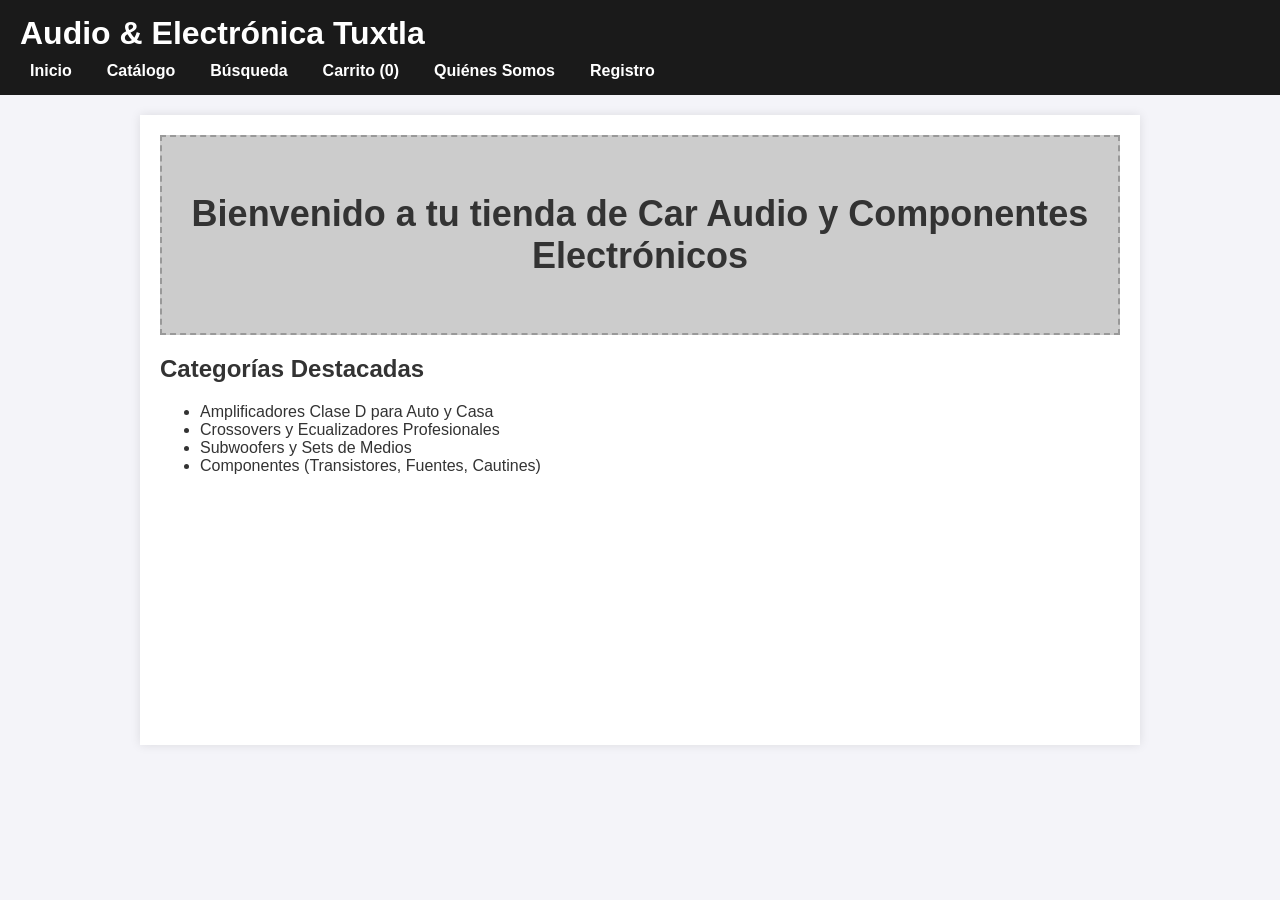
==== index.html @ b81fb8af "Add files via upload" ====
<!DOCTYPE html>
<html lang="es">
<head>
    <meta charset="UTF-8">
    <title>Audio & Electrónica - Inicio</title>
    <link rel="stylesheet" href="styles.css">
</head>
<body>
    <header>
        <h1>Audio & Electrónica Tuxtla</h1>
        <nav>
            <ul>
                <li><a href="index.html">Inicio</a></li>
                <li><a href="catalogo.html">Catálogo</a></li>
                <li><a href="busqueda.html">Búsqueda</a></li>
                <li><a href="carrito.html">Carrito (<span id="cart-counter">0</span>)</a></li>
                <li><a href="nosotros.html">Quiénes Somos</a></li>
                <li><a href="registro.html">Registro</a></li>
            </ul>
        </nav>
    </header>
    <main>
        
<div class="banner">
    <h2>Bienvenido a tu tienda de Car Audio y Componentes Electrónicos</h2>
</div>
<h2>Categorías Destacadas</h2>
<ul>
    <li>Amplificadores Clase D para Auto y Casa</li>
    <li>Crossovers y Ecualizadores Profesionales</li>
    <li>Subwoofers y Sets de Medios</li>
    <li>Componentes (Transistores, Fuentes, Cautines)</li>
</ul>

    </main>
    <script src="script.js"></script>
</body>
</html>
---- styles.css ----
* { box-sizing: border-box; font-family: Arial, sans-serif; }
body { margin: 0; padding: 0; background-color: #f4f4f9; color: #333; }
header { background-color: #1a1a1a; color: white; padding: 15px 20px; }
header h1 { margin: 0 0 10px 0; }
nav ul { list-style: none; padding: 0; margin: 0; display: flex; gap: 15px; flex-wrap: wrap; }
nav ul li a { color: white; text-decoration: none; font-weight: bold; padding: 5px 10px; border-radius: 4px;}
nav ul li a:hover { background-color: #e60000; }
main { padding: 20px; max-width: 1000px; margin: 20px auto; background: white; min-height: 70vh; box-shadow: 0 0 10px rgba(0,0,0,0.1); }
.banner { width: 100%; height: 200px; background-color: #ccc; display: flex; align-items: center; justify-content: center; margin-bottom: 20px; font-size: 24px; color: #333; border: 2px dashed #999; text-align: center; padding: 20px;}
.producto-grid { display: flex; flex-wrap: wrap; gap: 20px; }
.producto-card { border: 1px solid #ddd; padding: 15px; border-radius: 5px; width: calc(33.333% - 20px); text-align: center; }
.producto-card img { max-width: 100%; height: auto; margin-bottom: 10px; }
.btn { background-color: #e60000; color: white; border: none; padding: 10px 15px; cursor: pointer; border-radius: 4px; font-size: 14px;}
.btn:hover { background-color: #cc0000; }
.btn:disabled { background-color: #aaa; cursor: not-allowed; }
.form-group { margin-bottom: 15px; }
.form-group label { display: block; margin-bottom: 5px; font-weight: bold;}
.form-group input { width: 100%; padding: 8px; border: 1px solid #ccc; border-radius: 4px; }
table { width: 100%; border-collapse: collapse; margin-top: 20px; }
table, th, td { border: 1px solid #ddd; }
th, td { padding: 10px; text-align: left; }
th { background-color: #f0f0f0; }
.oculta { display: none; }
.info-adicional { margin-top: 20px; padding: 15px; background-color: #eef; border-left: 4px solid #0055ff; }
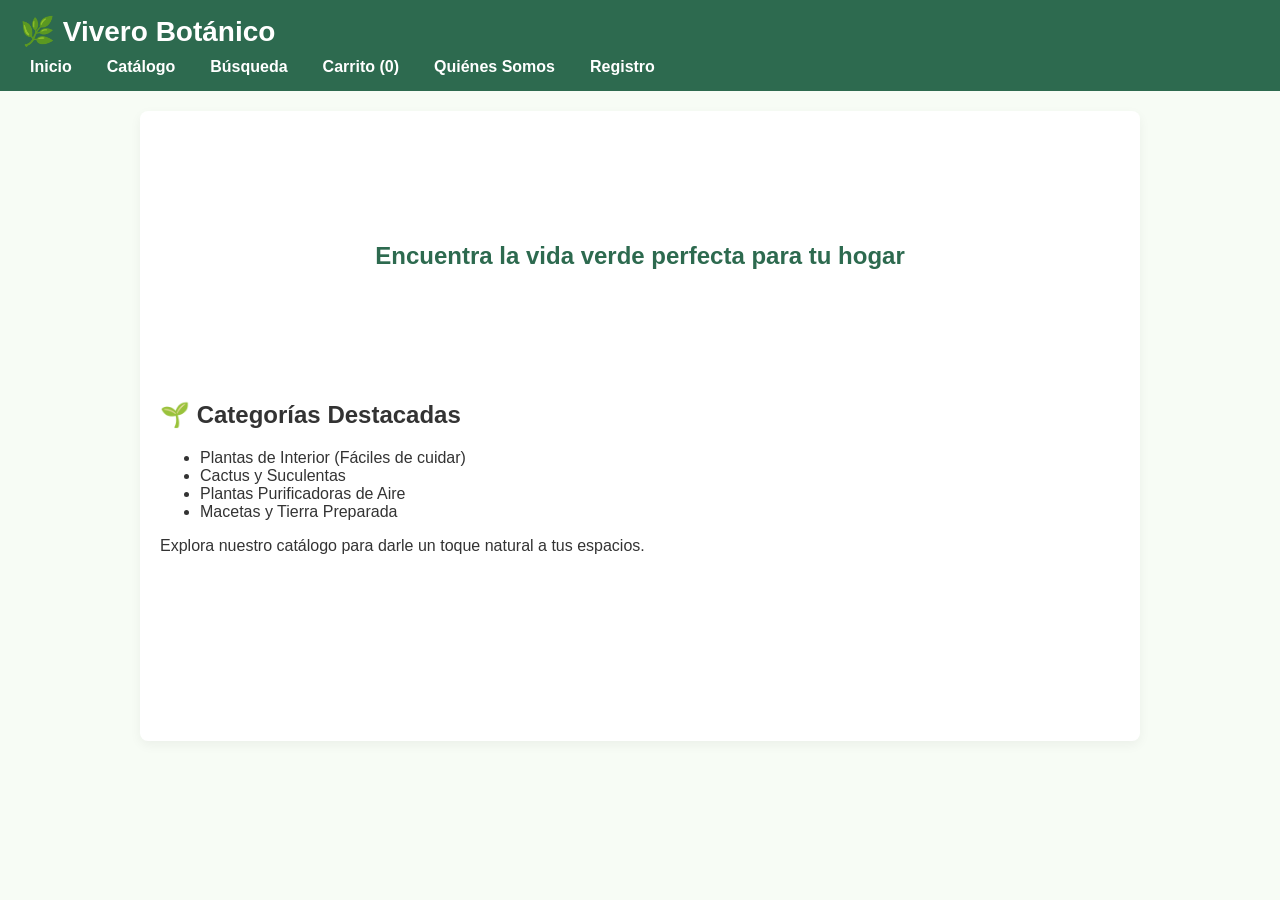
==== commit e066a6b4: "Add files via upload" ====
--- a/index.html
+++ b/index.html
@@ -2,12 +2,12 @@
 <html lang="es">
 <head>
     <meta charset="UTF-8">
-    <title>Audio & Electrónica - Inicio</title>
+    <title>Vivero Botánico - Inicio</title>
     <link rel="stylesheet" href="styles.css">
 </head>
 <body>
     <header>
-        <h1>Audio & Electrónica Tuxtla</h1>
+        <h1>🌿 Vivero Botánico</h1>
         <nav>
             <ul>
                 <li><a href="index.html">Inicio</a></li>
@@ -22,15 +22,16 @@
     <main>
         
 <div class="banner">
-    <h2>Bienvenido a tu tienda de Car Audio y Componentes Electrónicos</h2>
+    <h2>Encuentra la vida verde perfecta para tu hogar</h2>
 </div>
-<h2>Categorías Destacadas</h2>
+<h2>🌱 Categorías Destacadas</h2>
 <ul>
-    <li>Amplificadores Clase D para Auto y Casa</li>
-    <li>Crossovers y Ecualizadores Profesionales</li>
-    <li>Subwoofers y Sets de Medios</li>
-    <li>Componentes (Transistores, Fuentes, Cautines)</li>
+    <li>Plantas de Interior (Fáciles de cuidar)</li>
+    <li>Cactus y Suculentas</li>
+    <li>Plantas Purificadoras de Aire</li>
+    <li>Macetas y Tierra Preparada</li>
 </ul>
+<p>Explora nuestro catálogo para darle un toque natural a tus espacios.</p>
 
     </main>
     <script src="script.js"></script>
--- a/styles.css
+++ b/styles.css
@@ -1,25 +1,58 @@
 
-* { box-sizing: border-box; font-family: Arial, sans-serif; }
-body { margin: 0; padding: 0; background-color: #f4f4f9; color: #333; }
-header { background-color: #1a1a1a; color: white; padding: 15px 20px; }
-header h1 { margin: 0 0 10px 0; }
+* { box-sizing: border-box; font-family: 'Segoe UI', Tahoma, Geneva, Verdana, sans-serif; }
+body { margin: 0; padding: 0; background-color: #f7fcf5; color: #333; }
+header { background-color: #2d6a4f; color: white; padding: 15px 20px; }
+header h1 { margin: 0 0 10px 0; font-size: 28px; }
 nav ul { list-style: none; padding: 0; margin: 0; display: flex; gap: 15px; flex-wrap: wrap; }
-nav ul li a { color: white; text-decoration: none; font-weight: bold; padding: 5px 10px; border-radius: 4px;}
-nav ul li a:hover { background-color: #e60000; }
-main { padding: 20px; max-width: 1000px; margin: 20px auto; background: white; min-height: 70vh; box-shadow: 0 0 10px rgba(0,0,0,0.1); }
-.banner { width: 100%; height: 200px; background-color: #ccc; display: flex; align-items: center; justify-content: center; margin-bottom: 20px; font-size: 24px; color: #333; border: 2px dashed #999; text-align: center; padding: 20px;}
+nav ul li a { color: white; text-decoration: none; font-weight: bold; padding: 5px 10px; border-radius: 4px; transition: background 0.3s;}
+nav ul li a:hover { background-color: #1b4332; }
+main { padding: 20px; max-width: 1000px; margin: 20px auto; background: white; min-height: 70vh; box-shadow: 0 4px 12px rgba(0,0,0,0.05); border-radius: 8px; }
+
+/* Banner con imagen de fondo */
+.banner { 
+    width: 100%; 
+    height: 250px; 
+    background-image: url('https://images.unsplash.com/photo-1466692476877-3e12089da3b3?ixlib=rb-4.0.3&auto=format&fit=crop&w=1000&q=80'); 
+    background-size: cover;
+    background-position: center;
+    display: flex; 
+    align-items: center; 
+    justify-content: center; 
+    margin-bottom: 20px; 
+    border-radius: 8px;
+}
+.banner h2 {
+    background-color: rgba(255, 255, 255, 0.85);
+    padding: 15px 25px;
+    border-radius: 4px;
+    color: #2d6a4f;
+    text-align: center;
+}
+
+/* Grid del catálogo */
 .producto-grid { display: flex; flex-wrap: wrap; gap: 20px; }
-.producto-card { border: 1px solid #ddd; padding: 15px; border-radius: 5px; width: calc(33.333% - 20px); text-align: center; }
-.producto-card img { max-width: 100%; height: auto; margin-bottom: 10px; }
-.btn { background-color: #e60000; color: white; border: none; padding: 10px 15px; cursor: pointer; border-radius: 4px; font-size: 14px;}
-.btn:hover { background-color: #cc0000; }
-.btn:disabled { background-color: #aaa; cursor: not-allowed; }
+.producto-card { border: 1px solid #e9ecef; padding: 15px; border-radius: 8px; width: calc(33.333% - 20px); text-align: center; background-color: #fff; box-shadow: 0 2px 5px rgba(0,0,0,0.05); transition: transform 0.2s;}
+.producto-card:hover { transform: translateY(-5px); }
+.producto-card img { width: 100%; height: 200px; object-fit: cover; border-radius: 4px; margin-bottom: 15px; }
+.producto-card h3, .producto-card h4 { margin: 0 0 10px 0; color: #1b4332; }
+.producto-card p { color: #555; font-weight: bold; font-size: 18px; margin: 10px 0;}
+
+/* Botones y formularios */
+.btn { background-color: #40916c; color: white; border: none; padding: 10px 15px; cursor: pointer; border-radius: 4px; font-size: 15px; font-weight: bold; width: 100%; transition: background 0.3s;}
+.btn-buscar { width: auto; }
+.btn:hover { background-color: #2d6a4f; }
+.btn:disabled { background-color: #a8d5ba; cursor: not-allowed; }
+
 .form-group { margin-bottom: 15px; }
-.form-group label { display: block; margin-bottom: 5px; font-weight: bold;}
-.form-group input { width: 100%; padding: 8px; border: 1px solid #ccc; border-radius: 4px; }
+.form-group label { display: block; margin-bottom: 5px; font-weight: bold; color: #2d6a4f;}
+.form-group input { width: 100%; padding: 10px; border: 1px solid #ccc; border-radius: 4px; font-size: 14px;}
+
+/* Tablas */
 table { width: 100%; border-collapse: collapse; margin-top: 20px; }
-table, th, td { border: 1px solid #ddd; }
-th, td { padding: 10px; text-align: left; }
-th { background-color: #f0f0f0; }
+table, th, td { border: 1px solid #d8f3dc; }
+th, td { padding: 12px; text-align: left; }
+th { background-color: #eaf4f4; color: #1b4332; }
+
+/* Utilidades JS */
 .oculta { display: none; }
-.info-adicional { margin-top: 20px; padding: 15px; background-color: #eef; border-left: 4px solid #0055ff; }
+.info-adicional { margin-top: 20px; padding: 15px; background-color: #eaf4f4; border-left: 4px solid #40916c; border-radius: 0 4px 4px 0; }
